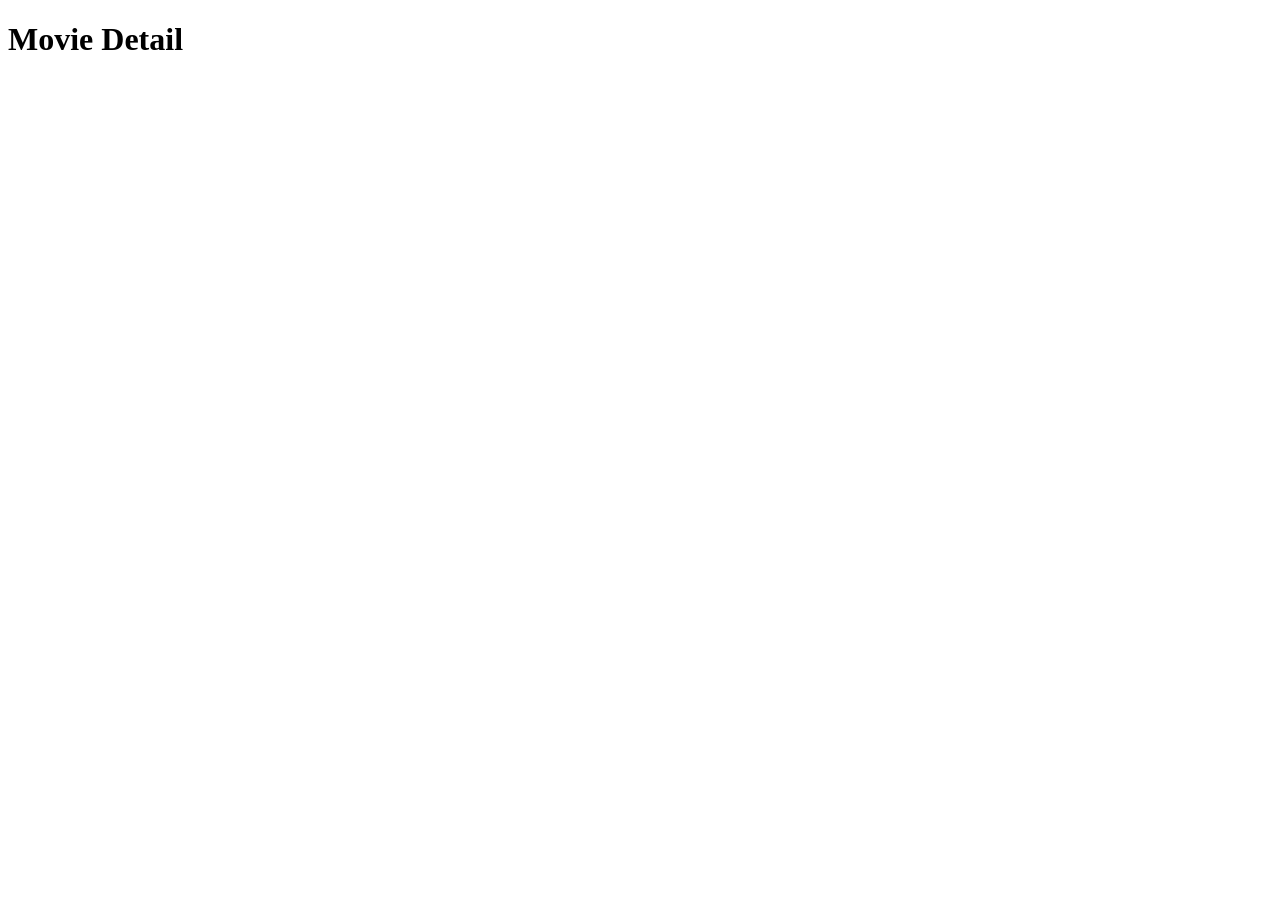
==== movieDetails.html @ bfe47f6c "CSS left" ====
<!DOCTYPE html>
<html lang="en">
<head>
    <meta charset="UTF-8">
    <meta name="viewport" content="width=device-width, initial-scale=1.0">
    <title>Movie Details</title>
</head>
<body>
    <h1>Movie Detail</h1>

    <div id="movieDetail">
        <!-- <div>
            <img src="" alt="">
        </div>

        <div>
            <p></p>
            <div>
                <p></p>
                <p></p>
                <p></p>
                <p></p>
                <p></p>
            </div>
            <p>Plot Overview</p>
            <p></p>
            <div>
                <section>
                    <p>Director</p>
                    <p></p>
                </section>
                <section>
                    <p>Writer</p>
                    <p></p>
                </section>
            </div>
            <div>
                <p>Actors</p>
                <p></p>
            </div>
            <div>
                <section>
                    <p>Languages</p>
                    <p></p>
                </section>
                <section>
                    <p>Country</p>
                    <p></p>
                </section>
            </div>
            <button><a href="">View on IMDb</a></button>

        </div> -->
    </div>
    <script src="movieDetails.js"></script>
</body>
</html>
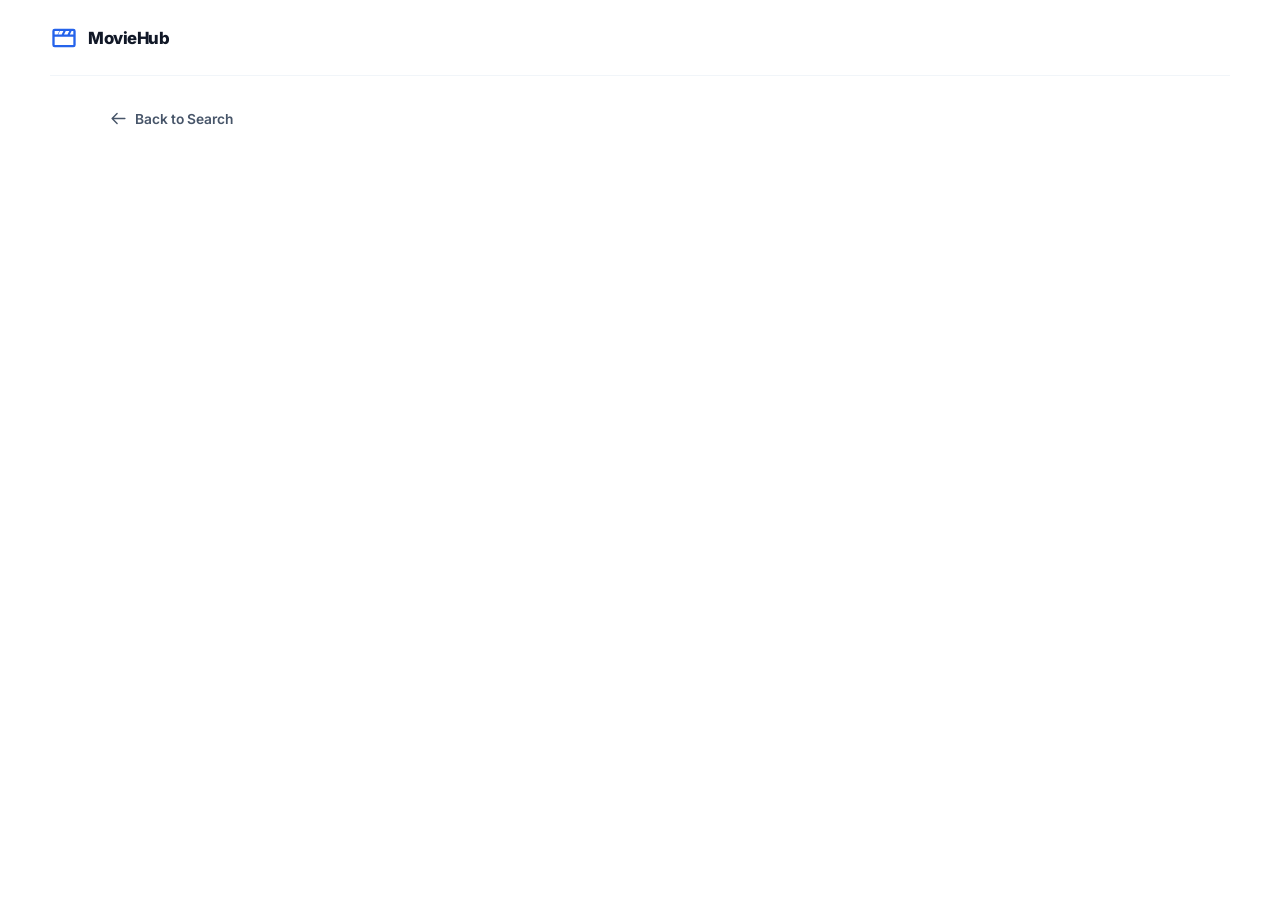
==== commit d2b24de7: "css added" ====
--- a/movieDetails.html
+++ b/movieDetails.html
@@ -5,53 +5,119 @@
     <meta name="viewport" content="width=device-width, initial-scale=1.0">
     <title>Movie Details</title>
 </head>
-<body>
+<!-- <body>
     <h1>Movie Detail</h1>
 
     <div id="movieDetail">
-        <!-- <div>
-            <img src="" alt="">
-        </div>
-
-        <div>
-            <p></p>
-            <div>
-                <p></p>
-                <p></p>
-                <p></p>
-                <p></p>
-                <p></p>
-            </div>
-            <p>Plot Overview</p>
-            <p></p>
-            <div>
-                <section>
-                    <p>Director</p>
-                    <p></p>
-                </section>
-                <section>
-                    <p>Writer</p>
-                    <p></p>
-                </section>
-            </div>
-            <div>
-                <p>Actors</p>
-                <p></p>
-            </div>
-            <div>
-                <section>
-                    <p>Languages</p>
-                    <p></p>
-                </section>
-                <section>
-                    <p>Country</p>
-                    <p></p>
-                </section>
-            </div>
-            <button><a href="">View on IMDb</a></button>
-
-        </div> -->
+     
     </div>
     <script src="movieDetails.js"></script>
 </body>
+</html> -->
+
+
+<!DOCTYPE html>
+<html lang="en">
+<head>
+
+    <meta charset="UTF-8">
+
+    <meta
+        name="viewport"
+        content="width=device-width, initial-scale=1.0"
+    >
+
+    <title>Movie Details</title>
+
+    <link rel="stylesheet" href="style.css">
+
+</head>
+
+
+<body class="details-page">
+
+
+    <!-- ================= HEADER ================= -->
+
+    <header class="site-header">
+
+        <a
+            href="index.html"
+            class="brand"
+            aria-label="MovieHub home"
+        >
+
+            <svg
+                class="brand-icon"
+                fill="currentColor"
+                viewBox="0 0 24 24"
+                aria-hidden="true"
+            >
+
+                <path d="M4 4h16a2 2 0 012 2v12a2 2 0 01-2 2H4a2 2 0 01-2-2V6a2 2 0 012-2zm0 2v3h2.5l1.5-3H4zm4.5 0l-1.5 3h3l1.5-3H8.5zm5 0l-1.5 3h3l1.5-3h-3zm5 0l-1.5 3H20V6h-1.5zM4 11v7h16v-7H4z"/>
+
+            </svg>
+
+            <span>
+                MovieHub
+            </span>
+
+        </a>
+
+    </header>
+
+
+    <!-- ================= MAIN ================= -->
+
+    <main>
+
+        <div class="details-shell">
+
+
+            <!-- BACK BUTTON -->
+
+            <a
+                href="index.html"
+                class="back-link"
+            >
+
+                <svg
+                    fill="none"
+                    stroke="currentColor"
+                    stroke-width="2"
+                    viewBox="0 0 24 24"
+                    aria-hidden="true"
+                >
+
+                    <path
+                        stroke-linecap="round"
+                        stroke-linejoin="round"
+                        d="M10 19l-7-7m0 0l7-7m-7 7h18"
+                    />
+
+                </svg>
+
+                Back to Search
+
+            </a>
+
+
+            <!-- IMPORTANT:
+                 id="movieDetail" SAME hai.
+                 movieDetails.js isi ke andar
+                 movie information insert karega.
+            -->
+
+            <div id="movieDetail"></div>
+
+        </div>
+
+    </main>
+
+
+    <!-- ================= EXISTING JS ================= -->
+
+    <script src="movieDetails.js"></script>
+
+</body>
 </html>
--- a/style.css
+++ b/style.css
@@ -0,0 +1,1081 @@
+/* =========================================================
+   MOVIEHUB
+   MAIN UI STYLES
+   ========================================================= */
+
+
+/* =========================================================
+   1. GLOBAL
+   ========================================================= */
+
+@import url('https://fonts.googleapis.com/css2?family=Inter:wght@400;500;600;700;800&display=swap');
+
+
+:root {
+
+    --blue: #2563eb;
+
+    --blue-dark: #1d4ed8;
+
+    --blue-soft: #eff6ff;
+
+    --text: #111827;
+
+    --muted: #6b7280;
+
+    --border: #e5e7eb;
+
+}
+
+
+* {
+    box-sizing: border-box;
+}
+
+
+html {
+    scroll-behavior: smooth;
+}
+
+
+body {
+
+    margin: 0;
+
+    min-height: 100vh;
+
+    color: var(--text);
+
+    background: #ffffff;
+
+    font-family:
+        "Inter",
+        system-ui,
+        -apple-system,
+        BlinkMacSystemFont,
+        "Segoe UI",
+        sans-serif;
+
+}
+
+
+a {
+
+    color: inherit;
+
+    text-decoration: none;
+
+}
+
+
+button,
+input {
+
+    font: inherit;
+
+}
+
+
+/* =========================================================
+   2. HEADER
+   ========================================================= */
+
+.site-header {
+
+    width: min(1180px, calc(100% - 40px));
+
+    height: 76px;
+
+    margin: auto;
+
+    display: flex;
+
+    align-items: center;
+
+    justify-content: space-between;
+
+    border-bottom: 1px solid #f1f5f9;
+
+}
+
+
+.brand {
+
+    display: inline-flex;
+
+    align-items: center;
+
+    gap: 10px;
+
+    color: var(--text);
+
+    font-size: 1.05rem;
+
+    font-weight: 800;
+
+    letter-spacing: -0.025em;
+
+}
+
+
+.brand-icon {
+
+    width: 28px;
+
+    height: 28px;
+
+    color: var(--blue);
+
+}
+
+
+.header-search-link {
+
+    color: #475569;
+
+    font-size: 0.88rem;
+
+    font-weight: 600;
+
+}
+
+
+.header-search-link:hover {
+
+    color: var(--blue);
+
+}
+
+
+/* =========================================================
+   3. HERO
+   ========================================================= */
+
+.hero {
+
+    width: min(1180px, calc(100% - 40px));
+
+    min-height: 420px;
+
+    margin: 30px auto 0;
+
+    display: flex;
+
+    align-items: center;
+
+    border-radius: 28px;
+
+    background: #f8fafc;
+
+    border: 1px solid #eef2f7;
+
+}
+
+
+.hero-content {
+
+    max-width: 680px;
+
+    padding: 70px;
+
+}
+
+
+.eyebrow {
+
+    display: inline-block;
+
+    margin-bottom: 18px;
+
+    color: var(--blue);
+
+    font-size: 0.72rem;
+
+    font-weight: 800;
+
+    letter-spacing: 0.14em;
+
+}
+
+
+.hero h1 {
+
+    margin: 0;
+
+    font-size: clamp(2.5rem, 6vw, 4.6rem);
+
+    line-height: 1.02;
+
+    letter-spacing: -0.055em;
+
+}
+
+
+.hero p {
+
+    max-width: 570px;
+
+    margin: 22px 0 30px;
+
+    color: var(--muted);
+
+    font-size: 1rem;
+
+    line-height: 1.7;
+
+}
+
+
+.hero-cta {
+
+    display: inline-flex;
+
+    align-items: center;
+
+    gap: 9px;
+
+    padding: 13px 17px;
+
+    border-radius: 11px;
+
+    background: var(--blue);
+
+    color: #fff;
+
+    font-size: 0.88rem;
+
+    font-weight: 600;
+
+    transition: background 160ms ease;
+
+}
+
+
+.hero-cta:hover {
+
+    background: var(--blue-dark);
+
+}
+
+
+.hero-cta svg {
+
+    width: 18px;
+
+    height: 18px;
+
+}
+
+
+/* =========================================================
+   4. SEARCH SECTION
+   ========================================================= */
+
+.search-section {
+
+    width: min(1120px, calc(100% - 40px));
+
+    margin: 78px auto 90px;
+
+}
+
+
+.section-heading {
+
+    margin-bottom: 24px;
+
+}
+
+
+.section-heading span {
+
+    color: var(--blue);
+
+    font-size: 0.72rem;
+
+    font-weight: 800;
+
+    letter-spacing: 0.12em;
+
+    text-transform: uppercase;
+
+}
+
+
+.section-heading h2 {
+
+    margin: 8px 0 0;
+
+    font-size: clamp(1.65rem, 4vw, 2.25rem);
+
+    letter-spacing: -0.04em;
+
+}
+
+
+/* =========================================================
+   5. SEARCH FORM
+   ========================================================= */
+
+#form {
+
+    width: min(760px, 100%);
+
+    display: flex;
+
+    gap: 10px;
+
+    padding: 7px;
+
+    border: 1px solid var(--border);
+
+    border-radius: 15px;
+
+    background: #f8fafc;
+
+    box-shadow:
+        0 8px 28px rgba(15, 23, 42, 0.05);
+
+}
+
+
+.search-input-wrap {
+
+    min-width: 0;
+
+    flex: 1;
+
+    display: flex;
+
+    align-items: center;
+
+}
+
+
+.search-input-wrap svg {
+
+    width: 19px;
+
+    height: 19px;
+
+    flex: 0 0 auto;
+
+    margin-left: 13px;
+
+    color: #94a3b8;
+
+}
+
+
+#input {
+
+    width: 100%;
+
+    height: 48px;
+
+    min-width: 0;
+
+    padding: 0 14px;
+
+    border: 0;
+
+    outline: 0;
+
+    background: transparent;
+
+    color: var(--text);
+
+}
+
+
+#input::placeholder {
+
+    color: #94a3b8;
+
+}
+
+
+#input:focus {
+
+    outline:
+        2px solid rgba(37, 99, 235, 0.12);
+
+    border-radius: 9px;
+
+}
+
+
+#form button {
+
+    min-height: 48px;
+
+    padding: 0 22px;
+
+    border: 0;
+
+    border-radius: 10px;
+
+    background: var(--blue);
+
+    color: #fff;
+
+    font-weight: 600;
+
+    cursor: pointer;
+
+    transition:
+        background 160ms ease;
+
+}
+
+
+#form button:hover {
+
+    background: var(--blue-dark);
+
+}
+
+
+/* =========================================================
+   6. MOVIE GRID
+   ========================================================= */
+
+#movieList {
+
+    margin-top: 34px;
+
+    display: grid;
+
+    grid-template-columns:
+        repeat(4, minmax(0, 1fr));
+
+    gap: 22px;
+
+}
+
+
+/* =========================================================
+   7. MOVIE CARD
+   ========================================================= */
+
+.movieCard {
+
+    overflow: hidden;
+
+    min-width: 0;
+
+    border: 1px solid var(--border);
+
+    border-radius: 17px;
+
+    background: #fff;
+
+    cursor: pointer;
+
+    box-shadow:
+        0 6px 22px rgba(15, 23, 42, 0.05);
+
+    transition:
+        transform 180ms ease,
+        box-shadow 180ms ease,
+        border-color 180ms ease;
+
+}
+
+
+.movieCard:hover {
+
+    transform: translateY(-3px);
+
+    border-color: #bfdbfe;
+
+    box-shadow:
+        0 12px 30px rgba(15, 23, 42, 0.09);
+
+}
+
+
+.movieCard > div:first-child {
+
+    aspect-ratio: 2 / 3;
+
+    overflow: hidden;
+
+    background: #f1f5f9;
+
+}
+
+
+.movieCard img {
+
+    display: block;
+
+    width: 100%;
+
+    height: 100%;
+
+    object-fit: cover;
+
+}
+
+
+.movieCard > div:nth-child(2) {
+
+    padding: 15px 15px 5px;
+
+}
+
+
+.movieCard > div:nth-child(3) {
+
+    padding: 0 15px 16px;
+
+}
+
+
+.movieCard p {
+
+    margin: 0;
+
+}
+
+
+.movieCard > div:nth-child(2) p {
+
+    overflow: hidden;
+
+    color: var(--text);
+
+    font-size: 0.91rem;
+
+    font-weight: 700;
+
+    line-height: 1.45;
+
+    display: -webkit-box;
+
+    -webkit-line-clamp: 2;
+
+    -webkit-box-orient: vertical;
+
+}
+
+
+.movieCard > div:nth-child(3) p {
+
+    color: var(--muted);
+
+    font-size: 0.82rem;
+
+}
+
+
+/* =========================================================
+   8. SEARCH / ERROR MESSAGE
+   ========================================================= */
+
+#movieList > p {
+
+    grid-column: 1 / -1;
+
+    margin: 0;
+
+    padding: 46px 20px;
+
+    border: 1px solid var(--border);
+
+    border-radius: 16px;
+
+    color: var(--muted);
+
+    text-align: center;
+
+}
+
+
+/* =========================================================
+   9. FOOTER
+   ========================================================= */
+
+.site-footer {
+
+    width: min(1180px, calc(100% - 40px));
+
+    margin: 0 auto;
+
+    padding: 25px 0;
+
+    display: flex;
+
+    justify-content: space-between;
+
+    border-top: 1px solid #f1f5f9;
+
+    color: #94a3b8;
+
+    font-size: 0.76rem;
+
+}
+
+
+/* =========================================================
+   10. DETAILS PAGE
+   ========================================================= */
+
+.details-shell {
+
+    width: min(1060px, calc(100% - 40px));
+
+    margin: 34px auto 80px;
+
+}
+
+
+.back-link {
+
+    display: inline-flex;
+
+    align-items: center;
+
+    gap: 8px;
+
+    margin-bottom: 32px;
+
+    color: #475569;
+
+    font-size: 0.86rem;
+
+    font-weight: 600;
+
+}
+
+
+.back-link:hover {
+
+    color: var(--blue);
+
+}
+
+
+.back-link svg {
+
+    width: 17px;
+
+    height: 17px;
+
+}
+
+
+/* =========================================================
+   11. MOVIE DETAILS CONTENT
+   ========================================================= */
+
+#movieDetail {
+
+    display: grid;
+
+    grid-template-columns:
+        310px minmax(0, 1fr);
+
+    gap: 48px;
+
+    align-items: start;
+
+}
+
+
+#movieDetail > div:first-child {
+
+    overflow: hidden;
+
+    border: 1px solid var(--border);
+
+    border-radius: 20px;
+
+    background: #f1f5f9;
+
+    box-shadow:
+        0 12px 35px rgba(15, 23, 42, 0.08);
+
+}
+
+
+#movieDetail > div:first-child img {
+
+    display: block;
+
+    width: 100%;
+
+    aspect-ratio: 2 / 3;
+
+    object-fit: cover;
+
+}
+
+
+/* Movie title */
+
+#movieDetail > div:nth-child(2) > p:first-child {
+
+    margin: 0 0 16px;
+
+    font-size: clamp(2rem, 4vw, 3rem);
+
+    line-height: 1.05;
+
+    font-weight: 800;
+
+    letter-spacing: -0.045em;
+
+}
+
+
+/* Year / Rated / Runtime / Genre / Rating */
+
+#movieDetail > div:nth-child(2) > div:first-of-type {
+
+    display: flex;
+
+    flex-wrap: wrap;
+
+    gap: 8px;
+
+    margin-bottom: 30px;
+
+}
+
+
+#movieDetail > div:nth-child(2) > div:first-of-type p {
+
+    margin: 0;
+
+    padding: 7px 11px;
+
+    border: 1px solid #dbeafe;
+
+    border-radius: 999px;
+
+    background: var(--blue-soft);
+
+    color: #1d4ed8;
+
+    font-size: 0.8rem;
+
+    font-weight: 600;
+
+}
+
+
+/* Plot heading */
+
+#movieDetail > div:nth-child(2) > p:nth-of-type(2) {
+
+    margin: 0 0 10px;
+
+    color: var(--text);
+
+    font-size: 1rem;
+
+    font-weight: 700;
+
+}
+
+
+/* Plot */
+
+#movieDetail > div:nth-child(2) > p:nth-of-type(3) {
+
+    margin: 0 0 28px;
+
+    color: #4b5563;
+
+    font-size: 0.94rem;
+
+    line-height: 1.8;
+
+}
+
+
+/* Details blocks */
+
+#movieDetail > div:nth-child(2) > div:not(:first-of-type) {
+
+    display: grid;
+
+    gap: 12px;
+
+    margin-top: 12px;
+
+}
+
+
+#movieDetail section {
+
+    padding: 14px 15px;
+
+    border: 1px solid var(--border);
+
+    border-radius: 13px;
+
+    background: #fff;
+
+}
+
+
+#movieDetail section p {
+
+    margin: 0;
+
+}
+
+
+#movieDetail section p:first-child {
+
+    margin-bottom: 5px;
+
+    color: var(--muted);
+
+    font-size: 0.72rem;
+
+    font-weight: 700;
+
+    text-transform: uppercase;
+
+    letter-spacing: 0.06em;
+
+}
+
+
+#movieDetail section p:last-child {
+
+    color: var(--text);
+
+    font-size: 0.9rem;
+
+    line-height: 1.5;
+
+}
+
+
+/* IMDb button */
+
+#movieDetail > div:nth-child(2) > button {
+
+    margin-top: 25px;
+
+    padding: 12px 18px;
+
+    border: 0;
+
+    border-radius: 10px;
+
+    background: var(--blue);
+
+    cursor: pointer;
+
+    transition:
+        background 160ms ease;
+
+}
+
+
+#movieDetail > div:nth-child(2) > button:hover {
+
+    background: var(--blue-dark);
+
+}
+
+
+#movieDetail > div:nth-child(2) > button a {
+
+    color: #fff;
+
+    font-size: 0.88rem;
+
+    font-weight: 600;
+
+}
+
+
+/* =========================================================
+   12. TABLET
+   ========================================================= */
+
+@media (max-width: 900px) {
+
+    #movieList {
+
+        grid-template-columns:
+            repeat(3, minmax(0, 1fr));
+
+    }
+
+
+    #movieDetail {
+
+        grid-template-columns:
+            250px minmax(0, 1fr);
+
+        gap: 30px;
+
+    }
+
+}
+
+
+/* =========================================================
+   13. MOBILE
+   ========================================================= */
+
+@media (max-width: 680px) {
+
+    .site-header {
+
+        width: min(100% - 28px, 1180px);
+
+        height: 68px;
+
+    }
+
+
+    .header-search-link {
+
+        display: none;
+
+    }
+
+
+    .hero {
+
+        width: calc(100% - 28px);
+
+        min-height: 390px;
+
+        margin-top: 14px;
+
+        border-radius: 22px;
+
+    }
+
+
+    .hero-content {
+
+        padding: 40px 26px;
+
+    }
+
+
+    .search-section {
+
+        width: calc(100% - 28px);
+
+        margin-top: 55px;
+
+    }
+
+
+    #form {
+
+        flex-direction: column;
+
+    }
+
+
+    #form button {
+
+        width: 100%;
+
+    }
+
+
+    #movieList {
+
+        grid-template-columns:
+            repeat(2, minmax(0, 1fr));
+
+        gap: 14px;
+
+    }
+
+
+    .movieCard {
+
+        border-radius: 14px;
+
+    }
+
+
+    .movieCard > div:nth-child(2) {
+
+        padding: 12px 12px 5px;
+
+    }
+
+
+    .movieCard > div:nth-child(3) {
+
+        padding: 0 12px 13px;
+
+    }
+
+
+    .site-footer {
+
+        width: calc(100% - 28px);
+
+        gap: 12px;
+
+        flex-direction: column;
+
+    }
+
+
+    .details-shell {
+
+        width: calc(100% - 28px);
+
+        margin-top: 25px;
+
+    }
+
+
+    #movieDetail {
+
+        grid-template-columns: 1fr;
+
+        gap: 28px;
+
+    }
+
+
+    #movieDetail > div:first-child {
+
+        width: min(280px, 100%);
+
+        margin: auto;
+
+    }
+
+}
+
+
+/* =========================================================
+   14. SMALL MOBILE
+   ========================================================= */
+
+@media (max-width: 390px) {
+
+    #movieList {
+
+        grid-template-columns: 1fr;
+
+    }
+
+
+    .hero h1 {
+
+        font-size: 2.35rem;
+
+    }
+
+}
